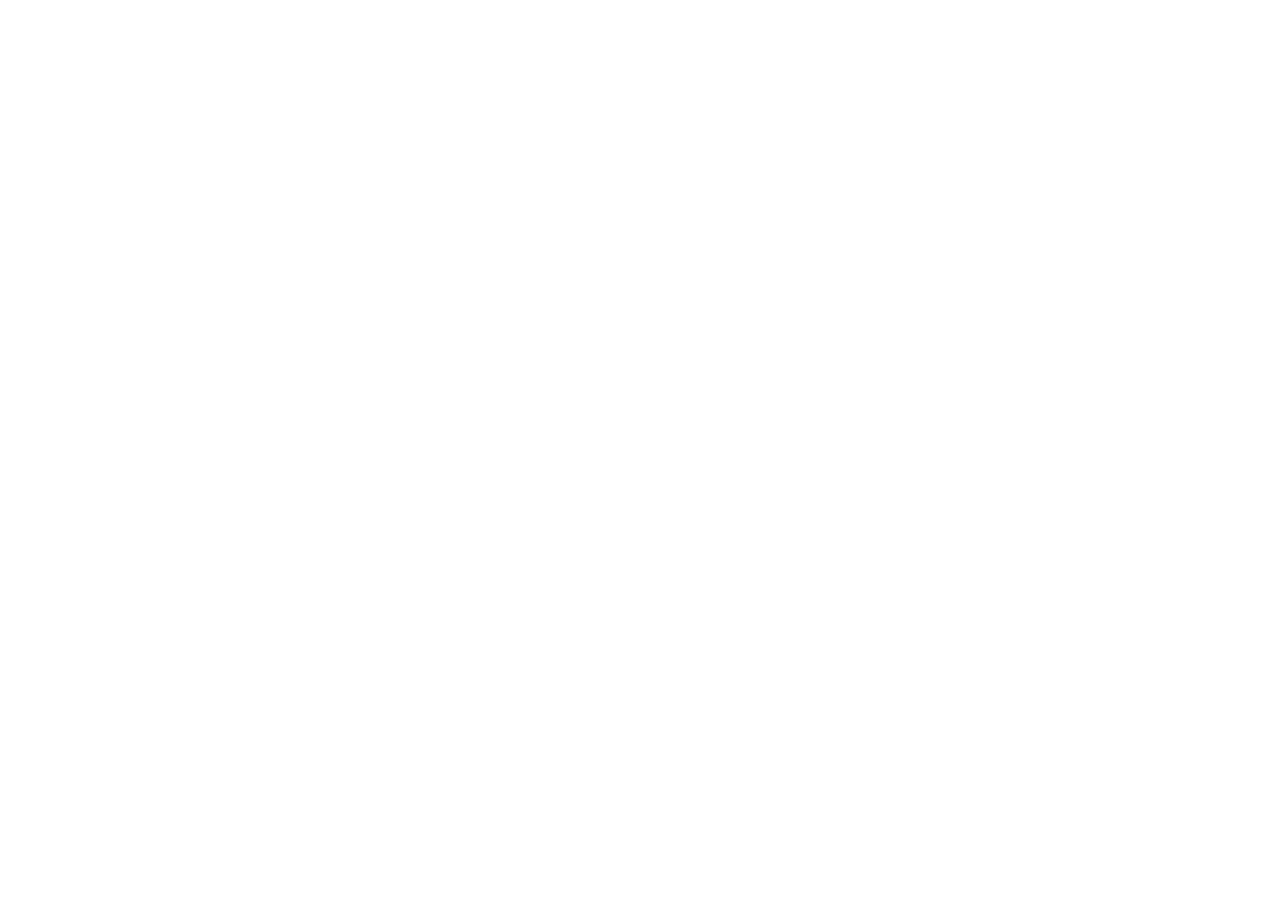
==== homework4.html @ 264eb3d5 "create" ====
<!DOCTYPE html>
<html lang="uk">

<head>
   <meta charset="UTF-8">
   <meta http-equiv="X-UA-Compatible" content="IE=edge">
   <meta name="viewport" content="width=device-width, initial-scale=1.0">
   <link rel="stylesheet" href="css/normalize.css">
   <link rel="stylesheet" href="./css/style.css">
   <title>HomeWork4</title>
</head>

<body>

</body>

</html>
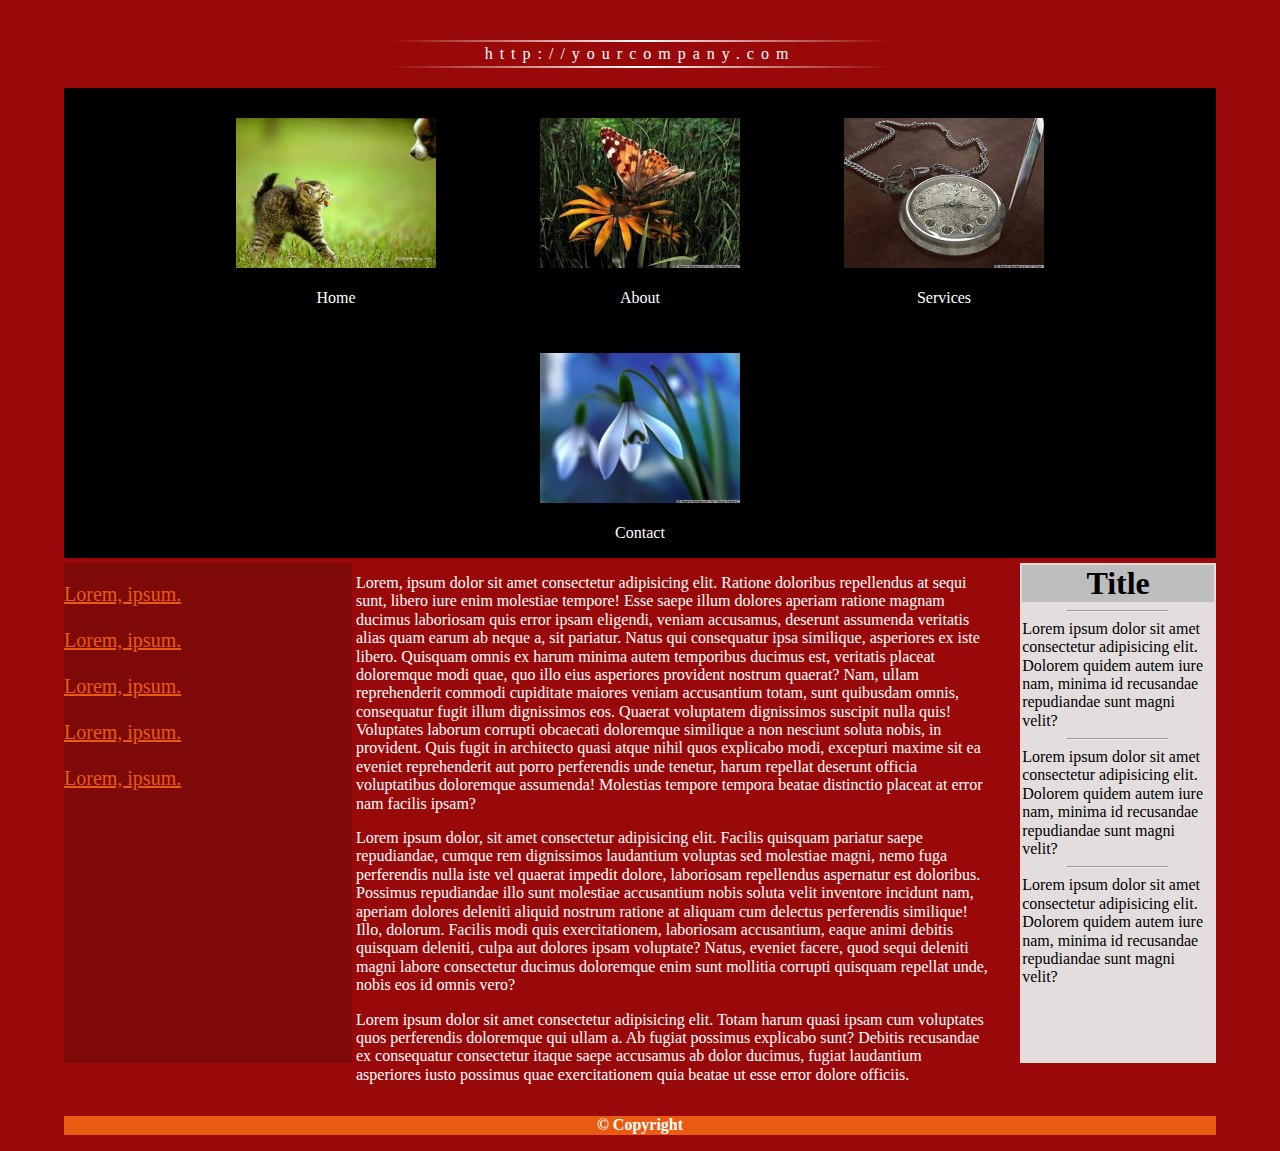
==== commit 9b4cf86c: "endWork" ====
--- a/homework4.html
+++ b/homework4.html
@@ -11,6 +11,106 @@
 </head>
 
 <body>
+   <header>
+      <div class="container">
+         <div class="logo">
+            <div class="logoLine"></div>
+            <a href="#">http://yourcompany.com</a>
+            <div class="logoLine"></div>
+         </div>
+         <div class="navi">
+            <div class="home">
+               <a href="#">
+                  <img src="img/img00.jpg" alt="HomeWork4 Home">
+                  <p>Home</p>
+               </a>
+            </div>
+            <div class="about">
+               <a href="#">
+                  <img src="img/img01.jpg" alt="HomeWork4 About">
+                  <p>About</p>
+               </a>
+            </div>
+            <div class="services">
+               <a href="#">
+                  <img src="img/img02.jpg" alt="HomeWork4 Services">
+                  <p>Services</p>
+               </a>
+            </div>
+            <div class="contact">
+               <a href="#">
+                  <img src="img/img03.jpg" alt="HomeWork4 Contact">
+                  <p>Contact</p>
+               </a>
+            </div>
+         </div>
+      </div>
+   </header>
+   <div class="container">
+      <article>
+         <aside class="leftBar">
+            <p><a href="#">Lorem, ipsum.</a></p>
+            <p><a href="#">Lorem, ipsum.</a></p>
+            <p><a href="#">Lorem, ipsum.</a></p>
+            <p><a href="#">Lorem, ipsum.</a></p>
+            <p><a href="#">Lorem, ipsum.</a></p>
+         </aside>
+         <section class="centralBar">
+            <p>Lorem, ipsum dolor sit amet consectetur adipisicing elit. Ratione doloribus repellendus at sequi sunt,
+               libero iure enim molestiae tempore! Esse saepe illum dolores aperiam ratione magnam ducimus laboriosam
+               quis error ipsam eligendi, veniam accusamus, deserunt assumenda veritatis alias quam earum ab neque a,
+               sit pariatur. Natus qui consequatur ipsa similique, asperiores ex iste libero. Quisquam omnis ex harum
+               minima autem temporibus ducimus est, veritatis placeat doloremque modi quae, quo illo eius asperiores
+               provident nostrum quaerat? Nam, ullam reprehenderit commodi cupiditate maiores veniam accusantium
+               totam,
+               sunt quibusdam omnis, consequatur fugit illum dignissimos eos. Quaerat voluptatem dignissimos suscipit
+               nulla quis! Voluptates laborum corrupti obcaecati doloremque similique a non nesciunt soluta nobis, in
+               provident. Quis fugit in architecto quasi atque nihil quos explicabo modi, excepturi maxime sit ea
+               eveniet reprehenderit aut porro perferendis unde tenetur, harum repellat deserunt officia voluptatibus
+               doloremque assumenda! Molestias tempore tempora beatae distinctio placeat at error nam facilis ipsam?
+            </p>
+            <p>Lorem ipsum dolor, sit amet consectetur adipisicing elit. Facilis quisquam pariatur saepe repudiandae,
+               cumque rem dignissimos laudantium voluptas sed molestiae magni, nemo fuga perferendis nulla iste vel
+               quaerat impedit dolore, laboriosam repellendus aspernatur est doloribus. Possimus repudiandae illo
+               sunt
+               molestiae accusantium nobis soluta velit inventore incidunt nam, aperiam dolores deleniti aliquid
+               nostrum
+               ratione at aliquam cum delectus perferendis similique! Illo, dolorum. Facilis modi quis
+               exercitationem,
+               laboriosam accusantium, eaque animi debitis quisquam deleniti, culpa aut dolores ipsam voluptate?
+               Natus,
+               eveniet facere, quod sequi deleniti magni labore consectetur ducimus doloremque enim sunt mollitia
+               corrupti quisquam repellat unde, nobis eos id omnis vero?</p>
+            <p>Lorem ipsum dolor sit amet consectetur adipisicing elit. Totam harum quasi ipsam cum voluptates quos
+               perferendis doloremque qui ullam a. Ab fugiat possimus explicabo sunt? Debitis recusandae ex
+               consequatur
+               consectetur itaque saepe accusamus ab dolor ducimus, fugiat laudantium asperiores iusto possimus quae
+               exercitationem quia beatae ut esse error dolore officiis.</p>
+         </section>
+         <aside class="rightBar">
+            <h1>Title</h1>
+            <hr>
+            <p>Lorem ipsum dolor sit amet consectetur adipisicing elit. Dolorem quidem autem iure nam, minima id
+               recusandae repudiandae sunt magni velit?</p>
+            <hr>
+            <p>Lorem ipsum dolor sit amet consectetur adipisicing elit. Dolorem quidem autem iure nam, minima id
+               recusandae repudiandae sunt magni velit?</p>
+            <hr>
+            <p>Lorem ipsum dolor sit amet consectetur adipisicing elit. Dolorem quidem autem iure nam, minima id
+               recusandae repudiandae sunt magni velit?</p>
+         </aside>
+      </article>
+   </div>
+   <div class="copyright">
+      <p>&copy; Copyright</p>
+   </div>
+
+
+
+
+
+
+
 
 </body>
 
--- a/css/style.css
+++ b/css/style.css
@@ -0,0 +1,103 @@
+body {
+   background: #990909;
+}
+.container {
+   width: 90%;
+   margin: 0 auto;
+}
+.logo {
+   width: 500px;
+   text-align: center;
+   margin: 40px auto 20px;
+}
+.logo a {
+   text-decoration: none;
+   color: #fff;
+   margin-top: 5px;
+   margin-bottom: 5px;
+   font-size: 16px;
+   letter-spacing: 7px;
+}
+.logoLine {
+   width: 500px;
+   height: 2px;
+   border: none;
+   margin-top: 3px;
+   margin-bottom: 3px;
+   background: linear-gradient(0.25turn, #990909, #ffffff, #990909);
+}
+.navi {
+   width: 100%;
+   margin: 0 auto;
+   background: #000;
+   text-align: center;
+}
+.navi a {
+   text-decoration: none;
+   text-align: center;
+   color: #fff;
+}
+.home,
+.about,
+.services,
+.contact {
+   margin: 30px 50px 0;
+   width: 200px;
+   display: inline-block;
+}
+.navi img {
+   width: 200px;
+}
+.article {
+   width: 100%;
+   margin: 5px auto 20px;
+
+}
+.leftBar {
+   width: 25%;
+   height: 500px;
+   background: #7d0909;
+   display: inline-block;
+
+   margin-top: 5px;
+   line-height: 30px;
+}
+.leftBar a {
+   font-size: 20px;
+   color: #e95b11;
+   vertical-align: top;
+}
+.centralBar {
+   display: inline-block;
+   color: #fff;
+   width: 55%;
+   vertical-align: top;
+}
+.rightBar {
+   display: inline-block;
+   width: 17%;
+   height: 500px;
+   background: #e3dddd;
+   vertical-align: top;
+   margin-top: 5px;
+   float: right;
+}
+.rightBar hr {
+   width: 100px;
+}
+.rightBar h1 {
+   background: #bdbdbd;
+   text-align: center;
+   margin: 2px;
+}
+.rightBar p {
+   margin: 2px;
+}
+.copyright {
+   margin: 0 auto;
+   width: 90%;
+   text-align: center;
+   background: #e95b11;
+   color: #fff;
+   font-weight: bold;
+}